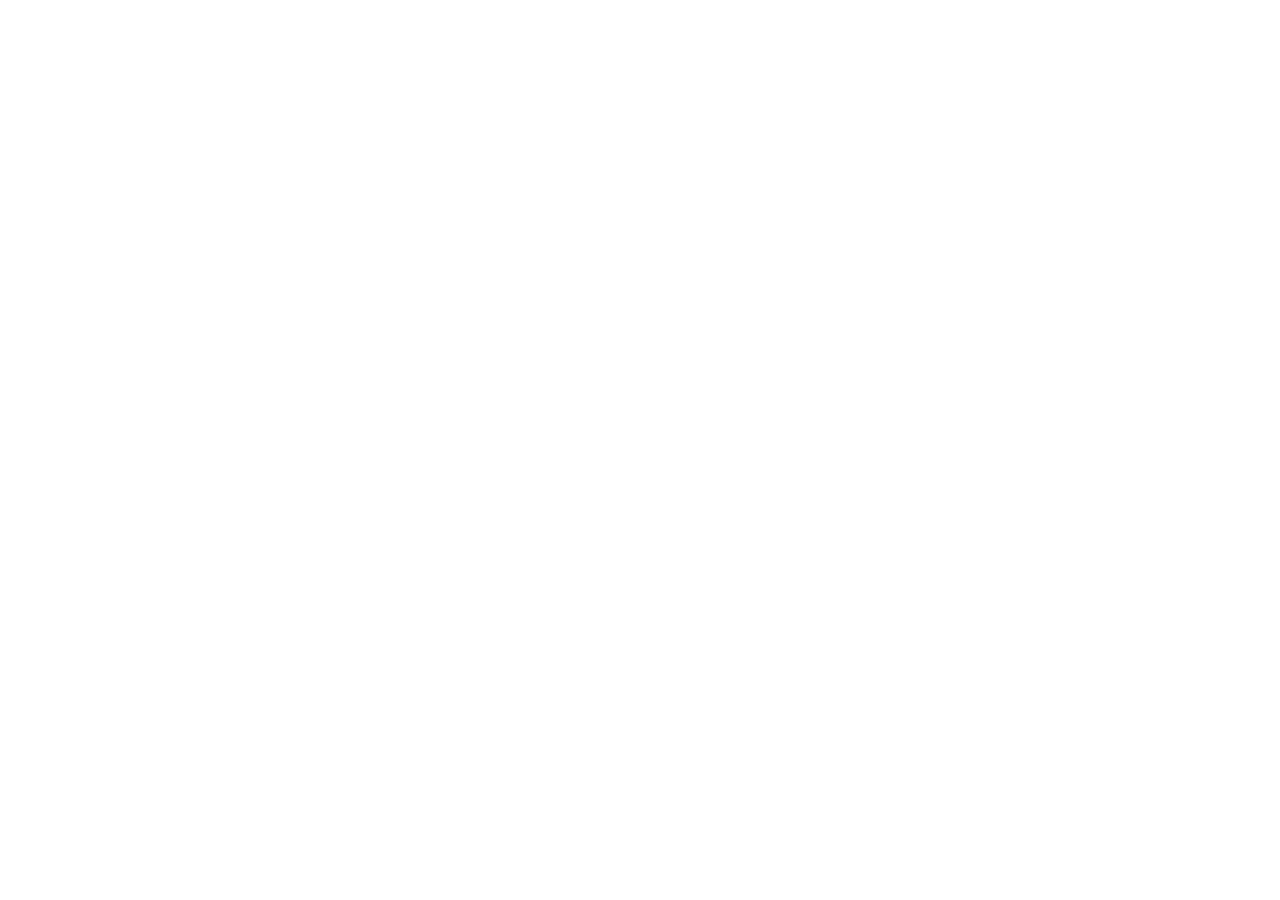
==== index.html @ 2682e331 "Agrega carrito básico con selección de artículos y total" ====
<!DOCTYPE html>
<html lang="en">

<head>
    <meta charset="UTF-8">
    <meta name="viewport" content="width=device-width, initial-scale=1.0">
    <title>Document</title>
</head>

<body>

    <script src="script.js"></script>
</body>

</html>
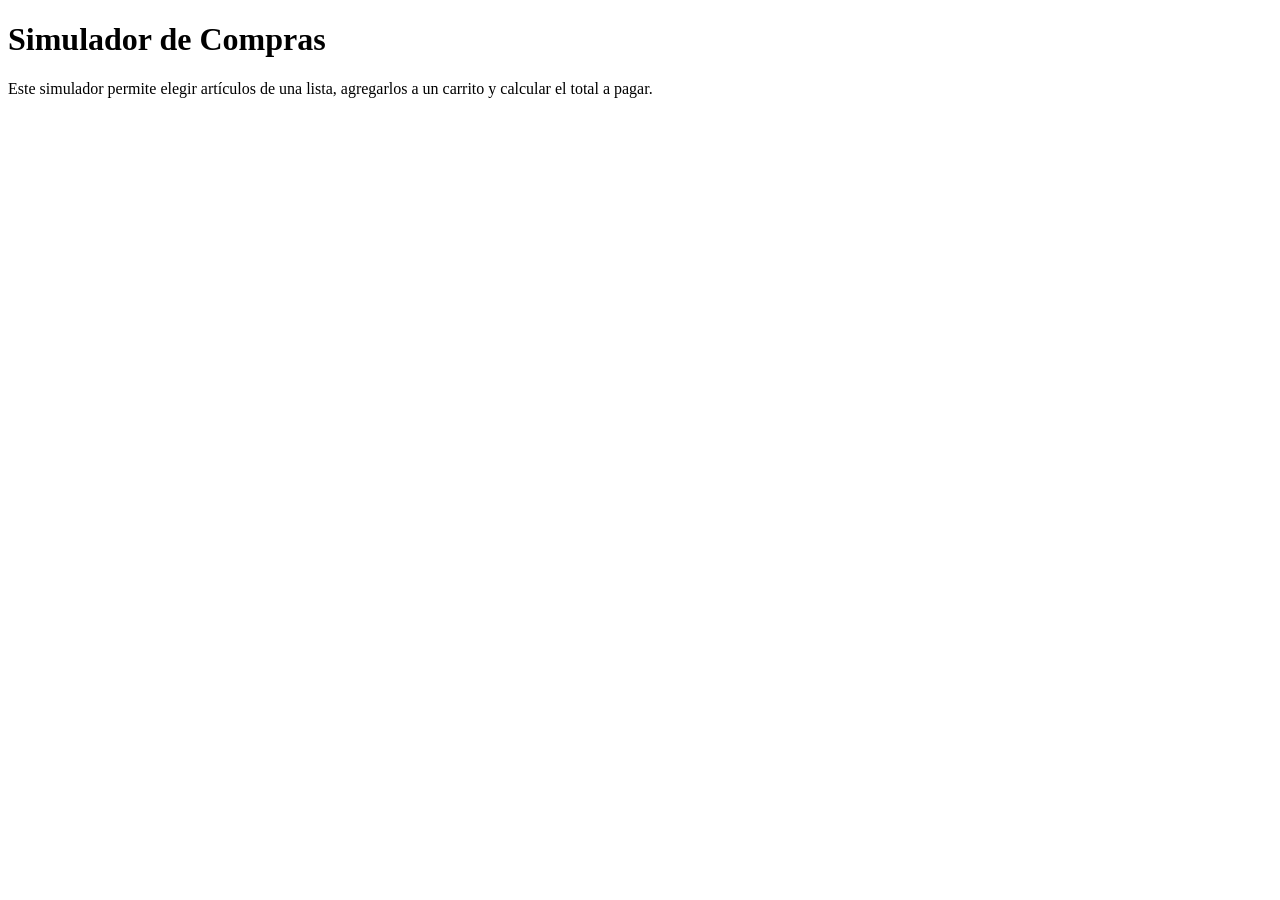
==== commit a7621362: "Se agrego descripcion sobre el proyecto en el archivo HTML" ====
--- a/index.html
+++ b/index.html
@@ -4,11 +4,15 @@
 <head>
     <meta charset="UTF-8">
     <meta name="viewport" content="width=device-width, initial-scale=1.0">
-    <title>Document</title>
+    <title>Simulador de Compras</title>
 </head>
 
 <body>
 
+    <h1>Simulador de Compras</h1>
+    <p>
+        Este simulador permite elegir artículos de una lista, agregarlos a un carrito y calcular el total a pagar.
+    </p>
     <script src="script.js"></script>
 </body>
 
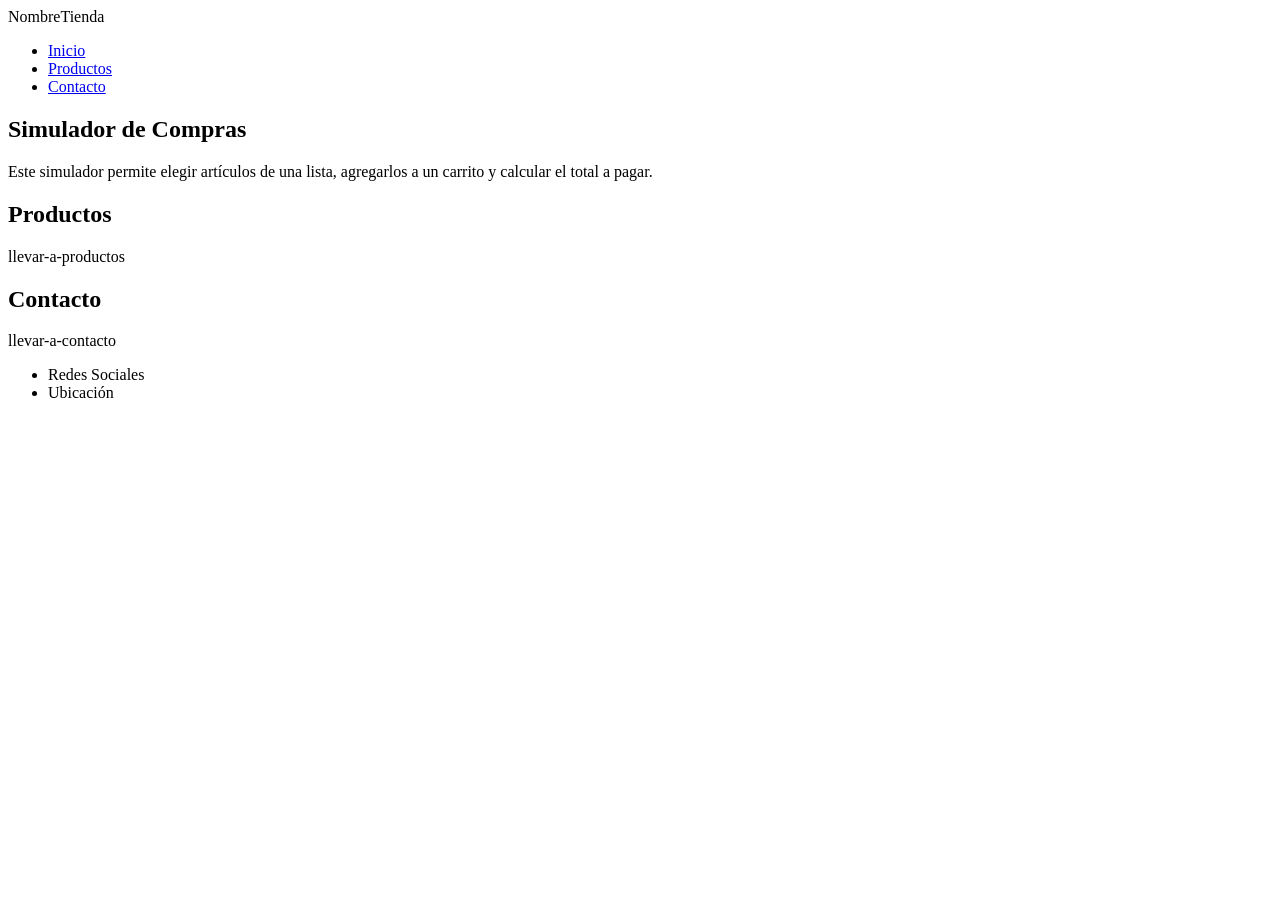
==== commit 37aef660: "Se realizo la estructura HTML de la pagina Inicio" ====
--- a/index.html
+++ b/index.html
@@ -1,5 +1,5 @@
 <!DOCTYPE html>
-<html lang="en">
+<html lang="es">
 
 <head>
     <meta charset="UTF-8">
@@ -7,12 +7,46 @@
     <title>Simulador de Compras</title>
 </head>
 
+
 <body>
 
-    <h1>Simulador de Compras</h1>
-    <p>
-        Este simulador permite elegir artículos de una lista, agregarlos a un carrito y calcular el total a pagar.
-    </p>
+    <header>
+        <span>NombreTienda</span>
+        <nav>
+            <ul>
+                <li><a href="#">Inicio</a></li>
+                <li><a href="#">Productos</a></li>
+                <li><a href="#">Contacto</a></li>
+            </ul>
+        </nav>
+    </header>
+
+    <main>
+        <section class="titulo">
+            <h1>Simulador de Compras</h1>
+            <p>
+                Este simulador permite elegir artículos de una lista, agregarlos a un carrito y calcular el total a
+                pagar.
+            </p>
+        </section>
+
+        <section>
+            <h2>Productos</h2>
+            <p>llevar-a-productos</p>
+        </section>
+
+        <section>
+            <h2>Contacto</h2>
+            <p>llevar-a-contacto</p>
+        </section>
+    </main>
+
+    <footer>
+        <ul>
+            <li>Redes Sociales</li>
+            <li>Ubicación</li>
+        </ul>
+    </footer>
     <script src="script.js"></script>
 </body>
 
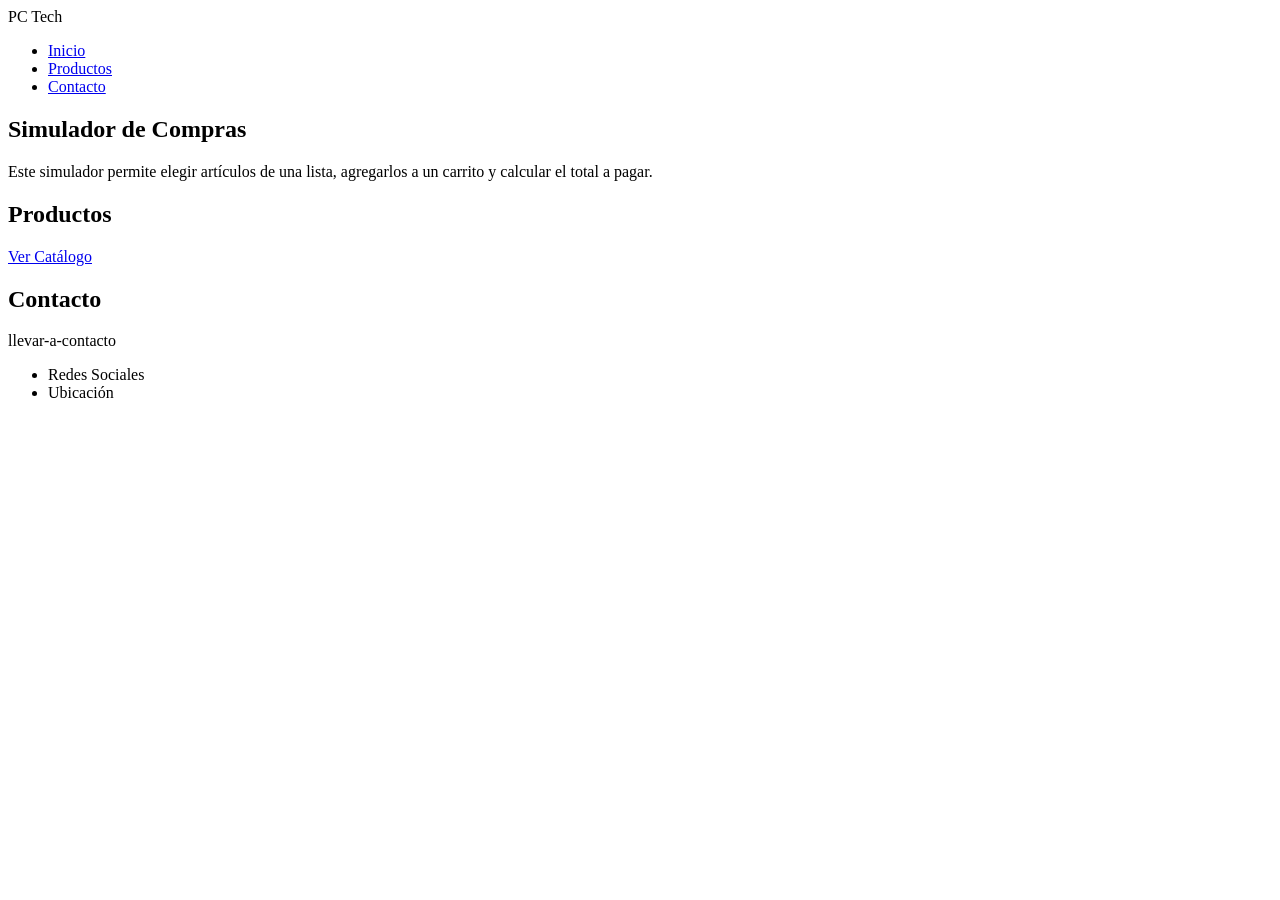
==== commit 9f643d92: "renderizar productos en HTML y agregar interacción con eventos" ====
--- a/index.html
+++ b/index.html
@@ -9,13 +9,12 @@
 
 
 <body>
-
     <header>
-        <span>NombreTienda</span>
+        <span>PC Tech</span>
         <nav>
             <ul>
                 <li><a href="#">Inicio</a></li>
-                <li><a href="#">Productos</a></li>
+                <li><a href="./pages/catalogo.html">Productos</a></li>
                 <li><a href="#">Contacto</a></li>
             </ul>
         </nav>
@@ -32,7 +31,7 @@
 
         <section>
             <h2>Productos</h2>
-            <p>llevar-a-productos</p>
+            <a href="./pages/catalogo.html">Ver Catálogo</a>
         </section>
 
         <section>
@@ -47,7 +46,6 @@
             <li>Ubicación</li>
         </ul>
     </footer>
-    <script src="script.js"></script>
 </body>
 
 </html>
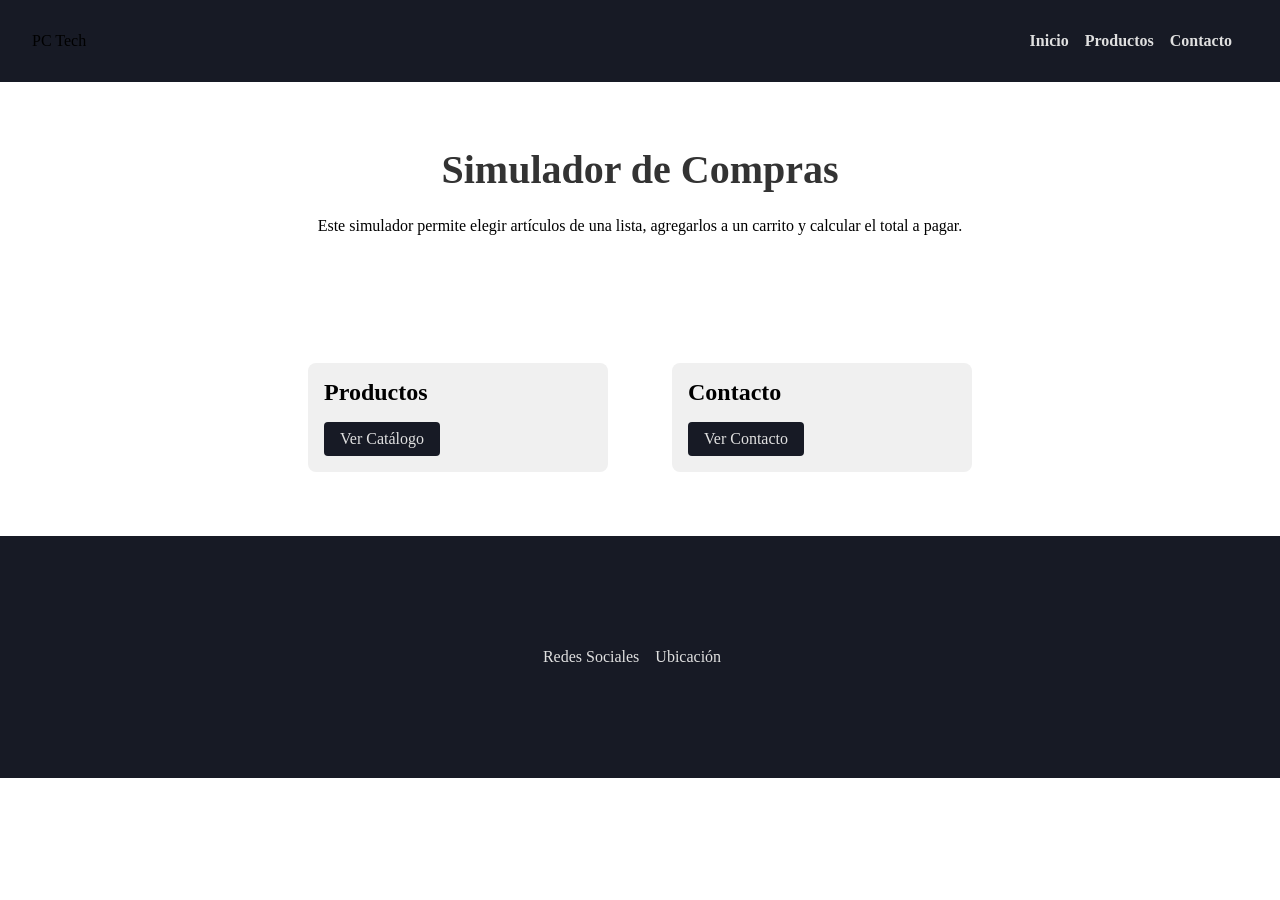
==== commit 01569498: "aplicacion inicial de estilos scss" ====
--- a/index.html
+++ b/index.html
@@ -5,6 +5,7 @@
     <meta charset="UTF-8">
     <meta name="viewport" content="width=device-width, initial-scale=1.0">
     <title>Simulador de Compras</title>
+    <link rel="stylesheet" href="./styles/styles.css">
 </head>
 
 
@@ -29,14 +30,15 @@
             </p>
         </section>
 
-        <section>
-            <h2>Productos</h2>
-            <a href="./pages/catalogo.html">Ver Catálogo</a>
-        </section>
-
-        <section>
-            <h2>Contacto</h2>
-            <p>llevar-a-contacto</p>
+        <section class="contenido">
+            <div class="productos">
+                <h2>Productos</h2>
+                <a href="./pages/catalogo.html" class="boton">Ver Catálogo</a>
+            </div>
+            <div class="contacto">
+                <h2>Contacto</h2>
+                <a href="./pages/contacto.html" class="boton">Ver Contacto</a>
+            </div>
         </section>
     </main>
 
--- a/styles/styles.css
+++ b/styles/styles.css
@@ -0,0 +1,81 @@
+header {
+  display: flex;
+  justify-content: space-between;
+  align-items: center;
+  padding: 2rem;
+  background-color: #171a25;
+}
+
+footer {
+  background-color: #171a25;
+  color: #e0e0e0;
+  padding: 7rem;
+}
+footer ul {
+  text-align: center;
+  justify-content: center;
+}
+footer ul a {
+  text-decoration: none;
+  color: #e0e0e0;
+  font-weight: bold;
+}
+
+ul {
+  display: flex;
+  list-style: none;
+  padding: 0;
+  margin-right: 1rem;
+  gap: 1rem;
+}
+ul a {
+  text-decoration: none;
+  color: #e0e0e0;
+  font-weight: bold;
+}
+
+* {
+  margin: 0;
+  padding: 0;
+  box-sizing: border-box;
+}
+
+.titulo {
+  text-align: center;
+  margin: 4rem;
+}
+.titulo h1 {
+  font-size: 2.5rem;
+  color: #333;
+  margin-bottom: 24px;
+}
+.titulo h2 {
+  font-size: 1.5rem;
+  color: #666;
+}
+
+.contenido {
+  display: flex;
+  justify-content: center;
+  gap: 4rem;
+  padding: 4rem 2rem;
+}
+.contenido .productos,
+.contenido .contacto {
+  background-color: #f0f0f0;
+  padding: 1rem;
+  border-radius: 8px;
+  width: 300px;
+}
+
+.boton {
+  display: inline-block;
+  margin-top: 1rem;
+  padding: 0.5rem 1rem;
+  background-color: #171a25;
+  color: #e0e0e0;
+  text-decoration: none;
+  border-radius: 4px;
+}
+
+/*# sourceMappingURL=styles.css.map */
